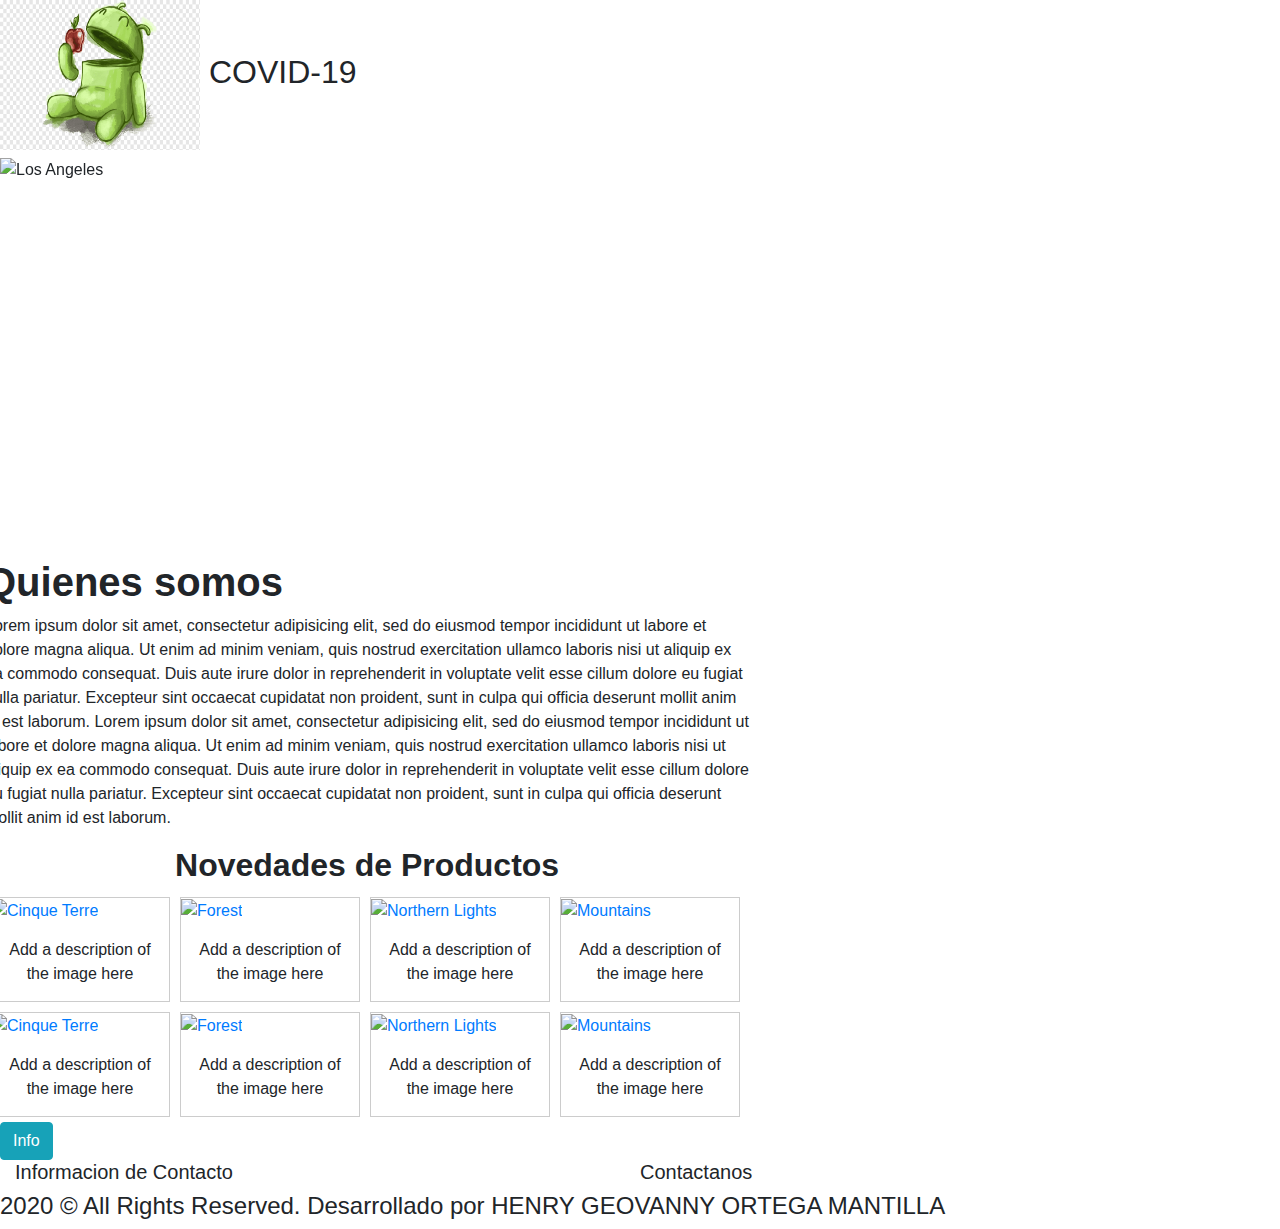
==== index.html @ 8caa4f82 "maquetacion" ====
<!DOCTYPE html>
<html>
<head>
	<title>Inicio</title>
	<meta charset="UTF-8">
	<meta name="viewport" content="width=device-width, initial-scale=1.0">
	<meta http-equiv="X-UA-Compatible" content="ie=edge">
	<link rel="stylesheet" href="./css/style.css">
	<link rel="stylesheet" href="https://maxcdn.bootstrapcdn.com/bootstrap/4.5.2/css/bootstrap.min.css">

</head>
<body>
	<nav class="" id="nav">
		<h2> <img  id="logo" src="./imagen/img2.png" width="200px" height="150px" alt="logo"> COVID-19 
		</h2>
	</nav>

	<div id="menu">
		<div id="myCarousel" class="carousel slide" data-ride="carousel">

			<!-- Indicators -->
			<ul class="carousel-indicators">
				<li data-target="#myCarousel" data-slide-to="0" class="active"></li>
				<li data-target="#myCarousel" data-slide-to="1"></li>
				<li data-target="#myCarousel" data-slide-to="2"></li>
			</ul>

			<!-- The slideshow -->
			<div class="carousel-inner">
				<div class="carousel-item active">
					<img class="img-fluid" src="https://sites.google.com/site/androidalvarezpiantojasmink/_/rsrc/1470267936556/home/Bienvenidos--edrp96-1.png" alt="Los Angeles" width="1100" height="500">
				</div>
				<div class="carousel-item">
					<img class="img-fluid" src="https://lh3.googleusercontent.com/proxy/nJokDdbPPVlm1run5VLZOQwuaognmMGOImnmud2h0ayQOl7UsqYQQugaOlwTD6fvSjEfrIFRZdVMmyoGBsjDBdB2BzTxo9CwTbw_zKzzZ8Jr7bAZ" alt="Chicago" width="1100" height="500">
				</div>
				<div class="carousel-item">
					<img class="img-fluid" src="https://vertoanalytics.com/wp-content/uploads/2015/03/verto-analytics-learning-loyalty-apple-vs-android.jpg" alt="New York" width="1100" height="500">
				</div>
			</div>

			<!-- Left and right controls -->
			<a class="carousel-control-prev" href="#myCarousel" data-slide="prev">
				<span class="carousel-control-prev-icon"></span>
			</a>
			<a class="carousel-control-next" href="#myCarousel" data-slide="next">
				<span class="carousel-control-next-icon"></span>
			</a>
		</div>

	</div>
	<div class="row">
		<div class="col-sm-7">
			<div class="row ">
				<h1><b>Quienes somos</b></h1>
				<p>Lorem ipsum dolor sit amet, consectetur adipisicing elit, sed do eiusmod
					tempor incididunt ut labore et dolore magna aliqua. Ut enim ad minim veniam,
					quis nostrud exercitation ullamco laboris nisi ut aliquip ex ea commodo
					consequat. Duis aute irure dolor in reprehenderit in voluptate velit esse
					cillum dolore eu fugiat nulla pariatur. Excepteur sint occaecat cupidatat non
					proident, sunt in culpa qui officia deserunt mollit anim id est laborum.
					Lorem ipsum dolor sit amet, consectetur adipisicing elit, sed do eiusmod
					tempor incididunt ut labore et dolore magna aliqua. Ut enim ad minim veniam,
					quis nostrud exercitation ullamco laboris nisi ut aliquip ex ea commodo
					consequat. Duis aute irure dolor in reprehenderit in voluptate velit esse
					cillum dolore eu fugiat nulla pariatur. Excepteur sint occaecat cupidatat non
				proident, sunt in culpa qui officia deserunt mollit anim id est laborum.</p>
			</div>
			<div class="row">
				<div class="col-sm-12" style="text-align: center;"><h2><b>Novedades de Productos</b></h2> </div>
				<div class="gallery">
					<a target="_blank" href="img_5terre.jpg">
						<img src="https://s3.amazonaws.com/mercado-ideas/wp-content/uploads/sites/2/2019/06/04175926/huawei-mate-20-lite-64gb-dual-sim-black.jpg" alt="Cinque Terre" width="600" height="400">
					</a>
					<div class="desc">Add a description of the image here</div>
				</div>

				<div class="gallery">
					<a target="_blank" href="img_forest.jpg">
						<img src="https://www.profesionalreview.com/wp-content/uploads/2020/01/Honor-View-20.jpg" alt="Forest" width="600" height="400">
					</a>
					<div class="desc">Add a description of the image here</div>
				</div>

				<div class="gallery">
					<a target="_blank" href="img_lights.jpg">
						<img src="https://encrypted-tbn0.gstatic.com/images?q=tbn%3AANd9GcQshWs95uaj6B6ZEE6iGJA55kJaZIWgyz0eNQ&usqp=CAU" alt="Northern Lights" width="600" height="400">
					</a>
					<div class="desc">Add a description of the image here</div>
				</div>

				<div class="gallery">
					<a target="_blank" href="img_mountains.jpg">
						<img src="https://www.infotechnology.com/export/sites/revistait/img/2019/07/17/17_07_19_xiaomi_mi_9.jpg_250762186.jpg" alt="Mountains" width="600" height="400">
					</a>
					<div class="desc">Add a description of the image here</div>
				</div>
				<div class="gallery">
					<a target="_blank" href="img_5terre.jpg">
						<img src="https://s3.amazonaws.com/mercado-ideas/wp-content/uploads/sites/2/2019/06/04175926/huawei-mate-20-lite-64gb-dual-sim-black.jpg" alt="Cinque Terre" width="600" height="400">
					</a>
					<div class="desc">Add a description of the image here</div>
				</div>

				<div class="gallery">
					<a target="_blank" href="img_forest.jpg">
						<img src="https://www.profesionalreview.com/wp-content/uploads/2020/01/Honor-View-20.jpg" alt="Forest" width="600" height="400">
					</a>
					<div class="desc">Add a description of the image here</div>
				</div>

				<div class="gallery">
					<a target="_blank" href="img_lights.jpg">
						<img src="https://encrypted-tbn0.gstatic.com/images?q=tbn%3AANd9GcQshWs95uaj6B6ZEE6iGJA55kJaZIWgyz0eNQ&usqp=CAU" alt="Northern Lights" width="600" height="400">
					</a>
					<div class="desc">Add a description of the image here</div>
				</div>

				<div class="gallery">
					<a target="_blank" href="img_mountains.jpg">
						<img src="https://www.infotechnology.com/export/sites/revistait/img/2019/07/17/17_07_19_xiaomi_mi_9.jpg_250762186.jpg" alt="Mountains" width="600" height="400">
					</a>
					<div class="desc">Add a description of the image here</div>
				</div>
				<div class="col-sm-12" style="align-items: center;">
					<button type="button"  class="btn btn-info">Info</button>
				</div>

				
			</div>

		</div>
		<div class="col-sm-5">


		</div>
	</div>
	<div class="row col-sm-12">
		<div class="col-sm-6">
			<h5>Informacion de Contacto</h5>
			
		</div>
		<div class="col-sm-6">
			<h5>Contactanos</h5>
		</div>
		<div>
			<h4 style="text-align: center;">2020 © All Rights Reserved. Desarrollado por HENRY GEOVANNY ORTEGA MANTILLA</h4>
		</div>
		
	</div>
	<script src="https://ajax.googleapis.com/ajax/libs/jquery/3.5.1/jquery.min.js"></script>
	<script src="https://cdnjs.cloudflare.com/ajax/libs/popper.js/1.16.0/umd/popper.min.js"></script>
	<script src="https://maxcdn.bootstrapcdn.com/bootstrap/4.5.2/js/bootstrap.min.js"></script>

	<script type="text/javascript" src="./js/script.js"></script>
</body>
</html>
---- css/style.css ----
body{
	overflow-x: hidden;
}
#nav{
	background-color: white;
}
.carousel-inner{
	height: 400px;

}
.carousel-inner img {
    width: 100%;
    height: 400px;
    min-height: 350px;

  }

div.gallery {
  margin: 5px;
  border: 1px solid #ccc;
  float: left;
  width: 180px;
}
div.gallery:hover {
  border: 1px solid #777;
}

div.gallery img {
  width: 100%;
  height: auto;
}

div.desc {
  padding: 15px;
  text-align: center;
}
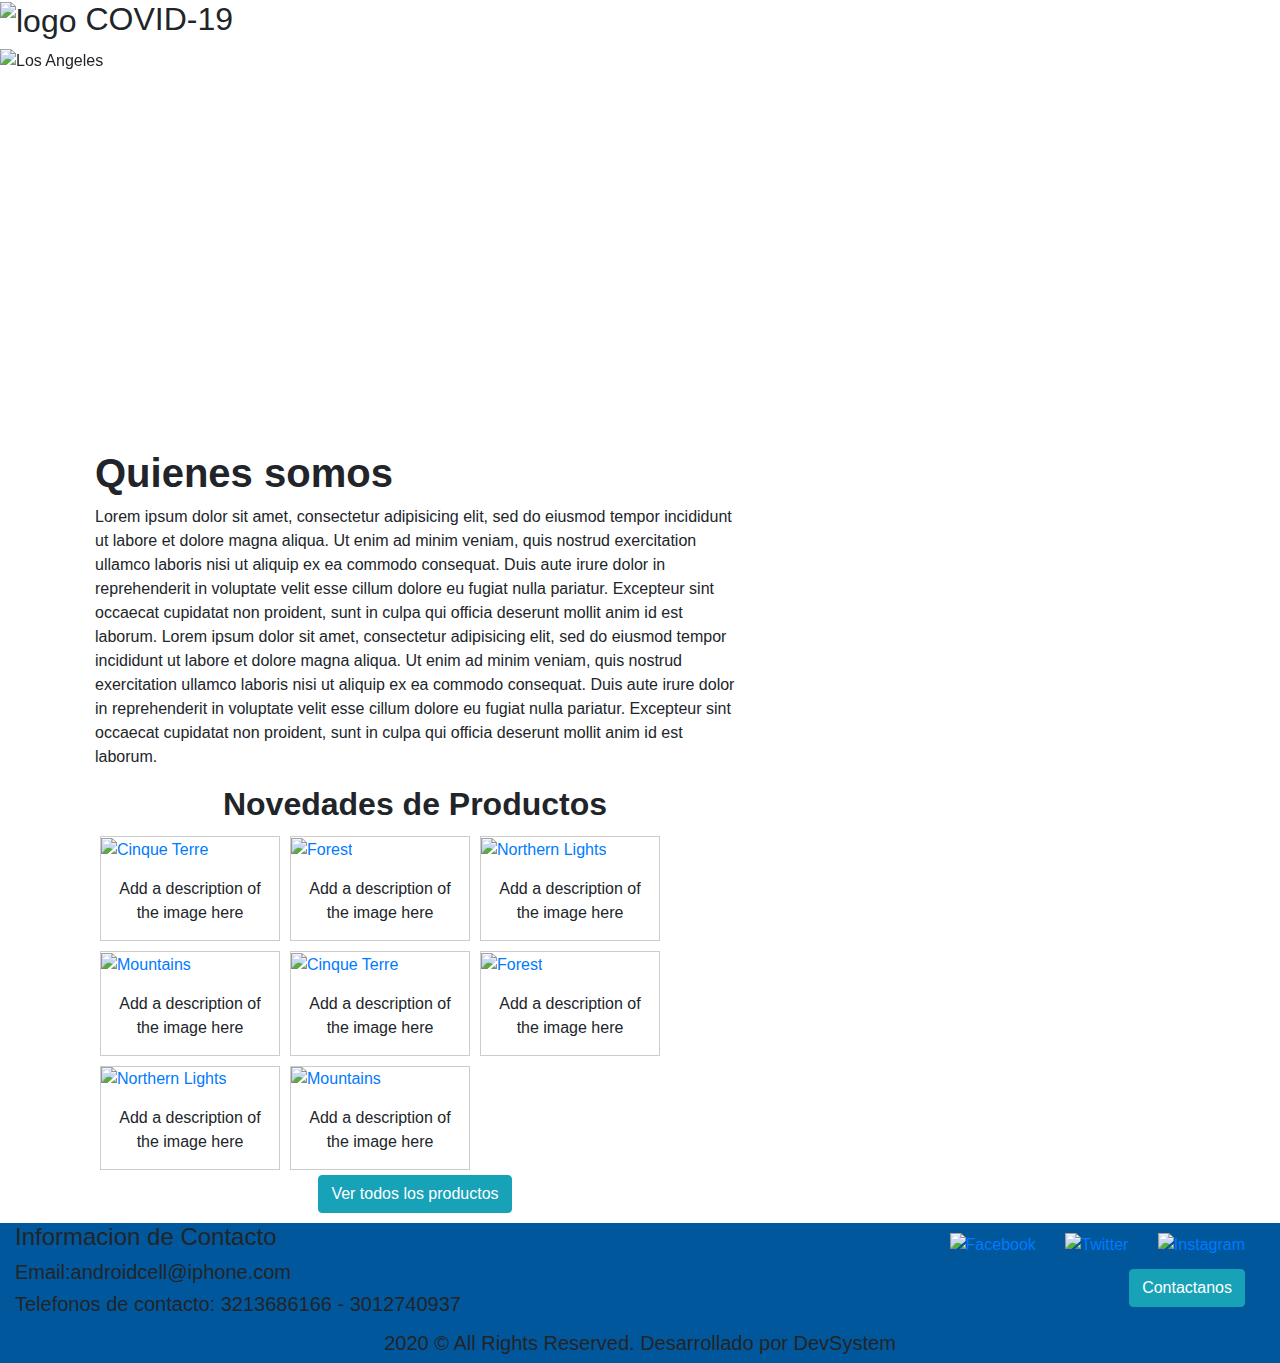
==== commit 5e811143: "front" ====
--- a/index.html
+++ b/index.html
@@ -11,34 +11,34 @@
 </head>
 <body>
 	<nav class="" id="nav">
-		<h2> <img  id="logo" src="./imagen/img2.png" width="200px" height="150px" alt="logo"> COVID-19 
+		<h2> <img  id="logo" src="https://eos-gnss.com/wp-content/uploads/2018/04/iOS.png" width="200px" height="150px" alt="logo"> COVID-19 
 		</h2>
 	</nav>
 
 	<div id="menu">
 		<div id="myCarousel" class="carousel slide" data-ride="carousel">
 
-			<!-- Indicators -->
+			
 			<ul class="carousel-indicators">
 				<li data-target="#myCarousel" data-slide-to="0" class="active"></li>
 				<li data-target="#myCarousel" data-slide-to="1"></li>
 				<li data-target="#myCarousel" data-slide-to="2"></li>
 			</ul>
 
-			<!-- The slideshow -->
+			
 			<div class="carousel-inner">
 				<div class="carousel-item active">
 					<img class="img-fluid" src="https://sites.google.com/site/androidalvarezpiantojasmink/_/rsrc/1470267936556/home/Bienvenidos--edrp96-1.png" alt="Los Angeles" width="1100" height="500">
 				</div>
 				<div class="carousel-item">
-					<img class="img-fluid" src="https://lh3.googleusercontent.com/proxy/nJokDdbPPVlm1run5VLZOQwuaognmMGOImnmud2h0ayQOl7UsqYQQugaOlwTD6fvSjEfrIFRZdVMmyoGBsjDBdB2BzTxo9CwTbw_zKzzZ8Jr7bAZ" alt="Chicago" width="1100" height="500">
+					<img class="img-fluid" src="https://i0.wp.com/unaaldia.hispasec.com/wp-content/uploads/2020/03/apple_ios-1.jpg?fit=697%2C365&ssl=1&w=640" alt="Chicago" width="1100" height="500">
 				</div>
 				<div class="carousel-item">
 					<img class="img-fluid" src="https://vertoanalytics.com/wp-content/uploads/2015/03/verto-analytics-learning-loyalty-apple-vs-android.jpg" alt="New York" width="1100" height="500">
 				</div>
 			</div>
 
-			<!-- Left and right controls -->
+			
 			<a class="carousel-control-prev" href="#myCarousel" data-slide="prev">
 				<span class="carousel-control-prev-icon"></span>
 			</a>
@@ -48,9 +48,10 @@
 		</div>
 
 	</div>
+	<div class="container">
 	<div class="row">
-		<div class="col-sm-7">
-			<div class="row ">
+		<div class="col-sm-7" id="info">
+			<div class="row " id="parrafo">
 				<h1><b>Quienes somos</b></h1>
 				<p>Lorem ipsum dolor sit amet, consectetur adipisicing elit, sed do eiusmod
 					tempor incididunt ut labore et dolore magna aliqua. Ut enim ad minim veniam,
@@ -65,88 +66,179 @@
 					cillum dolore eu fugiat nulla pariatur. Excepteur sint occaecat cupidatat non
 				proident, sunt in culpa qui officia deserunt mollit anim id est laborum.</p>
 			</div>
-			<div class="row">
+			<div class="row" id="galeria">
 				<div class="col-sm-12" style="text-align: center;"><h2><b>Novedades de Productos</b></h2> </div>
 				<div class="gallery">
-					<a target="_blank" href="img_5terre.jpg">
+					<a target="_blank" href="img_5terre.jpg" data-toggle="modal" data-target="#myModal">
 						<img src="https://s3.amazonaws.com/mercado-ideas/wp-content/uploads/sites/2/2019/06/04175926/huawei-mate-20-lite-64gb-dual-sim-black.jpg" alt="Cinque Terre" width="600" height="400">
 					</a>
 					<div class="desc">Add a description of the image here</div>
 				</div>
 
 				<div class="gallery">
-					<a target="_blank" href="img_forest.jpg">
+					<a target="_blank" href="img_forest.jpg" data-toggle="modal" data-target="#myModal">
 						<img src="https://www.profesionalreview.com/wp-content/uploads/2020/01/Honor-View-20.jpg" alt="Forest" width="600" height="400">
 					</a>
 					<div class="desc">Add a description of the image here</div>
 				</div>
 
 				<div class="gallery">
-					<a target="_blank" href="img_lights.jpg">
+					<a target="_blank" href="img_lights.jpg" data-toggle="modal" data-target="#myModal">
 						<img src="https://encrypted-tbn0.gstatic.com/images?q=tbn%3AANd9GcQshWs95uaj6B6ZEE6iGJA55kJaZIWgyz0eNQ&usqp=CAU" alt="Northern Lights" width="600" height="400">
 					</a>
 					<div class="desc">Add a description of the image here</div>
 				</div>
 
 				<div class="gallery">
-					<a target="_blank" href="img_mountains.jpg">
+					<a target="_blank" href="img_mountains.jpg" data-toggle="modal" data-target="#myModal">
 						<img src="https://www.infotechnology.com/export/sites/revistait/img/2019/07/17/17_07_19_xiaomi_mi_9.jpg_250762186.jpg" alt="Mountains" width="600" height="400">
 					</a>
 					<div class="desc">Add a description of the image here</div>
 				</div>
 				<div class="gallery">
-					<a target="_blank" href="img_5terre.jpg">
+					<a target="_blank" href="img_5terre.jpg" data-toggle="modal" data-target="#myModal">
 						<img src="https://s3.amazonaws.com/mercado-ideas/wp-content/uploads/sites/2/2019/06/04175926/huawei-mate-20-lite-64gb-dual-sim-black.jpg" alt="Cinque Terre" width="600" height="400">
 					</a>
 					<div class="desc">Add a description of the image here</div>
 				</div>
 
 				<div class="gallery">
-					<a target="_blank" href="img_forest.jpg">
+					<a target="_blank" href="img_forest.jpg" data-toggle="modal" data-target="#myModal">
 						<img src="https://www.profesionalreview.com/wp-content/uploads/2020/01/Honor-View-20.jpg" alt="Forest" width="600" height="400">
 					</a>
 					<div class="desc">Add a description of the image here</div>
 				</div>
 
 				<div class="gallery">
-					<a target="_blank" href="img_lights.jpg">
+					<a target="_blank" href="img_lights.jpg" data-toggle="modal" data-target="#myModal">
 						<img src="https://encrypted-tbn0.gstatic.com/images?q=tbn%3AANd9GcQshWs95uaj6B6ZEE6iGJA55kJaZIWgyz0eNQ&usqp=CAU" alt="Northern Lights" width="600" height="400">
 					</a>
 					<div class="desc">Add a description of the image here</div>
 				</div>
 
 				<div class="gallery">
-					<a target="_blank" href="img_mountains.jpg">
+					<a target="_blank" href="img_mountains.jpg" data-toggle="modal" data-target="#myModal">
 						<img src="https://www.infotechnology.com/export/sites/revistait/img/2019/07/17/17_07_19_xiaomi_mi_9.jpg_250762186.jpg" alt="Mountains" width="600" height="400">
 					</a>
 					<div class="desc">Add a description of the image here</div>
 				</div>
-				<div class="col-sm-12" style="align-items: center;">
-					<button type="button"  class="btn btn-info">Info</button>
-				</div>
-
-				
+				<br>
+				<br>
+				<div class="col-sm-12 text-center">
+					
+					<a class="btn btn-info center-block" href="./html/productos.html" role="button">Ver todos los productos</a> 
+					
+				</div>
+
+				<br><br>
 			</div>
 
 		</div>
 		<div class="col-sm-5">
-
-
+			<br>
+			<div id="insta">
+				<script  src="https://apps.elfsight.com/p/platform.js" defer></script>
+			<div class="elfsight-app-b93e63d9-933f-4927-bbfe-629001eedc9e"></div>
+			</div>
+			
+			
+
+			
 		</div>
 	</div>
-	<div class="row col-sm-12">
+	</div>
+	<div class="row" id="footer" >
 		<div class="col-sm-6">
-			<h5>Informacion de Contacto</h5>
-			
-		</div>
-		<div class="col-sm-6">
-			<h5>Contactanos</h5>
-		</div>
-		<div>
-			<h4 style="text-align: center;">2020 © All Rights Reserved. Desarrollado por HENRY GEOVANNY ORTEGA MANTILLA</h4>
-		</div>
+			<h4>Informacion de Contacto</h4>
+			<h5>Email:androidcell@iphone.com</h5>			
+			<h5>Telefonos de contacto: 3213686166 - 3012740937</h5>
+			
+		</div>
+		<div class="col-sm-6 " style="text-align: right;">
+			<a target="_blank" title="facebook" href="https://www.facebook.com/"><img src="https://cdn.icon-icons.com/icons2/1826/PNG/512/4202110facebooklogosocialsocialmedia-115707_115594.png" alt="Facebook" /></a>
+			<a target="_blank" title="twitter" href="https://twitter.com/?lang=es"><img src="https://images.vexels.com/media/users/3/137419/isolated/preview/b1a3fab214230557053ed1c4bf17b46c-icono-de-twitter-logo-by-vexels.png" alt="Twitter"  /> </a>
+			<a  target="_blank"title="Instagram" href="https://www.instagram.com/?hl=es-la"><img src="https://upload.wikimedia.org/wikipedia/commons/thumb/5/58/Instagram-Icon.png/1200px-Instagram-Icon.png" alt="Instagram" /></a>
+			<br>
+
+			<!-- <button type="button" class="btn btn-info">Contactanos</button> -->
+			<a href="" class="btn btn-info btn-rounded mb-4" data-toggle="modal" data-target="#modalContactForm">Contactanos</a>
+		</div>
+		<div class="col  text-center" style="margin-bottom:0" id="derechos">
+			<h5>2020 © All Rights Reserved. Desarrollado por DevSystem</h5> 
+		</div>
+		</div>
+		<div class="modal" id="myModal">
+			<div class="modal-dialog">
+				<div class="modal-content">
+
+					<!-- Modal Header -->
+					<!-- <div class="modal-header">
+						<h4 class="modal-title">Modal Heading</h4>
+						<button type="button" class="close" data-dismiss="modal">&times;</button>
+					</div> -->
+
+					<!-- Modal body -->
+					<div class="modal-body">
+						<div class="col-sm-6" style="float: left;">
+							<img src="https://s3.amazonaws.com/mercado-ideas/wp-content/uploads/sites/2/2019/06/04175926/huawei-mate-20-lite-64gb-dual-sim-black.jpg" alt="Cinque Terre" width="200" height="200">
+						</div>
+						<div class="col-sm-6" style="float: left;">
+							<h5>Categoria</h5>
+							<h3>Producto 1</h3>
+							<h4>$ 10.000</h4>
+							<p>Lorem ipsum dolor sit amet, consectetur adipisicing elit, sed do eiusmod
+							tempor incididunt ut labore.</p>
+						</div>
+					</div>
+
+					<!-- Modal footer -->
+					<div class="modal-footer">
+						<a href="./html/productos.html" type="button" class="btn btn-inf" > Mas ></a>
+						
+					</div>
+
+				</div>
+			</div>
+		</div>
+
+	<div class="modal fade" id="modalContactForm" tabindex="-1" role="dialog" aria-labelledby="myModalLabel"
+  aria-hidden="true">
+  <div class="modal-dialog" role="document">
+    <div class="modal-content">
+      <div class="modal-header text-center">
+        <h4 class="modal-title w-100 font-weight-bold">Formulario de Contacto</h4>
+        <button type="button" class="close" data-dismiss="modal" aria-label="Close">
+          <span aria-hidden="true">&times;</span>
+        </button>
+      </div>
+      <div class="modal-body mx-3">
+        <div class="md-form mb-3">
+          <i class="fas fa-user prefix grey-text"></i>
+          <input type="text" id="form34" class="form-control validate">
+          <label data-error="wrong" data-success="right" for="form34">Nombre</label>
+        </div>
+
+        <div class="md-form mb-3">
+          <i class="fas fa-envelope prefix grey-text"></i>
+          <input type="email" id="form29" class="form-control validate">
+          <label data-error="wrong" data-success="right" for="form29">email</label>
+        </div>        
+
+        <div class="md-form">
+          <i class="fas fa-pencil prefix grey-text"></i>
+          <textarea type="text" id="form8" class="md-textarea form-control" rows="4"></textarea>
+          <label data-error="wrong" data-success="right" for="form8">Your message</label>
+        </div>
+
+      </div>
+      <div class="modal-footer d-flex justify-content-center">
+        <button class="btn btn-inf">Enviar<i class="fas fa-paper-plane-o ml-1"></i></button>
+      </div>
+    </div>
+  </div>
+</div>	
 		
-	</div>
+	
 	<script src="https://ajax.googleapis.com/ajax/libs/jquery/3.5.1/jquery.min.js"></script>
 	<script src="https://cdnjs.cloudflare.com/ajax/libs/popper.js/1.16.0/umd/popper.min.js"></script>
 	<script src="https://maxcdn.bootstrapcdn.com/bootstrap/4.5.2/js/bootstrap.min.js"></script>
--- a/css/style.css
+++ b/css/style.css
@@ -1,4 +1,5 @@
 body{
+	
 	overflow-x: hidden;
 }
 #nav{
@@ -6,6 +7,7 @@
 }
 .carousel-inner{
 	height: 400px;
+	width: 100%;
 
 }
 .carousel-inner img {
@@ -34,4 +36,68 @@
   padding: 15px;
   text-align: center;
 }
-  +  
+
+#footer{
+	background-color:#01579b;
+	width: 100%;
+	margin-left: 0px;
+}
+#footer img{
+	height: 50px;
+	width: 50px;
+	margin-top: 10px;
+	margin-left: 5px;
+}
+#footer a{	
+	margin-top: 12px;
+	margin-right: 20px;
+}
+
+#parrafo{
+	margin-left: 10px;
+}
+#galeria{
+	margin-left: 10px;
+}
+/*#derechos{
+	align-items: center;
+}*/
+/*#derechos h4{
+	padding-left: 350px;
+}*/
+.modal-body{
+	display:block;
+	margin:auto;
+}
+#parrafo ul{
+	border-style: solid;
+	padding-right: 50px;
+	padding-bottom: 50px;
+	list-style: none;
+}
+.gallery{
+
+	margin-left: auto;
+	margin-right: auto;
+}
+.searchbar{
+	margin-left: auto;
+	margin-right: auto;
+}
+#category {
+	margin-left: 10px;
+}
+#category ul{
+	margin-left: 10px;
+	border: 2px solid black;
+	padding-right: 20px;
+	padding-bottom: 20px;
+	list-style: none;
+}
+/*#info{
+	padding-left: 20px;
+}*/
+#insta{
+	padding-left: 10px;
+}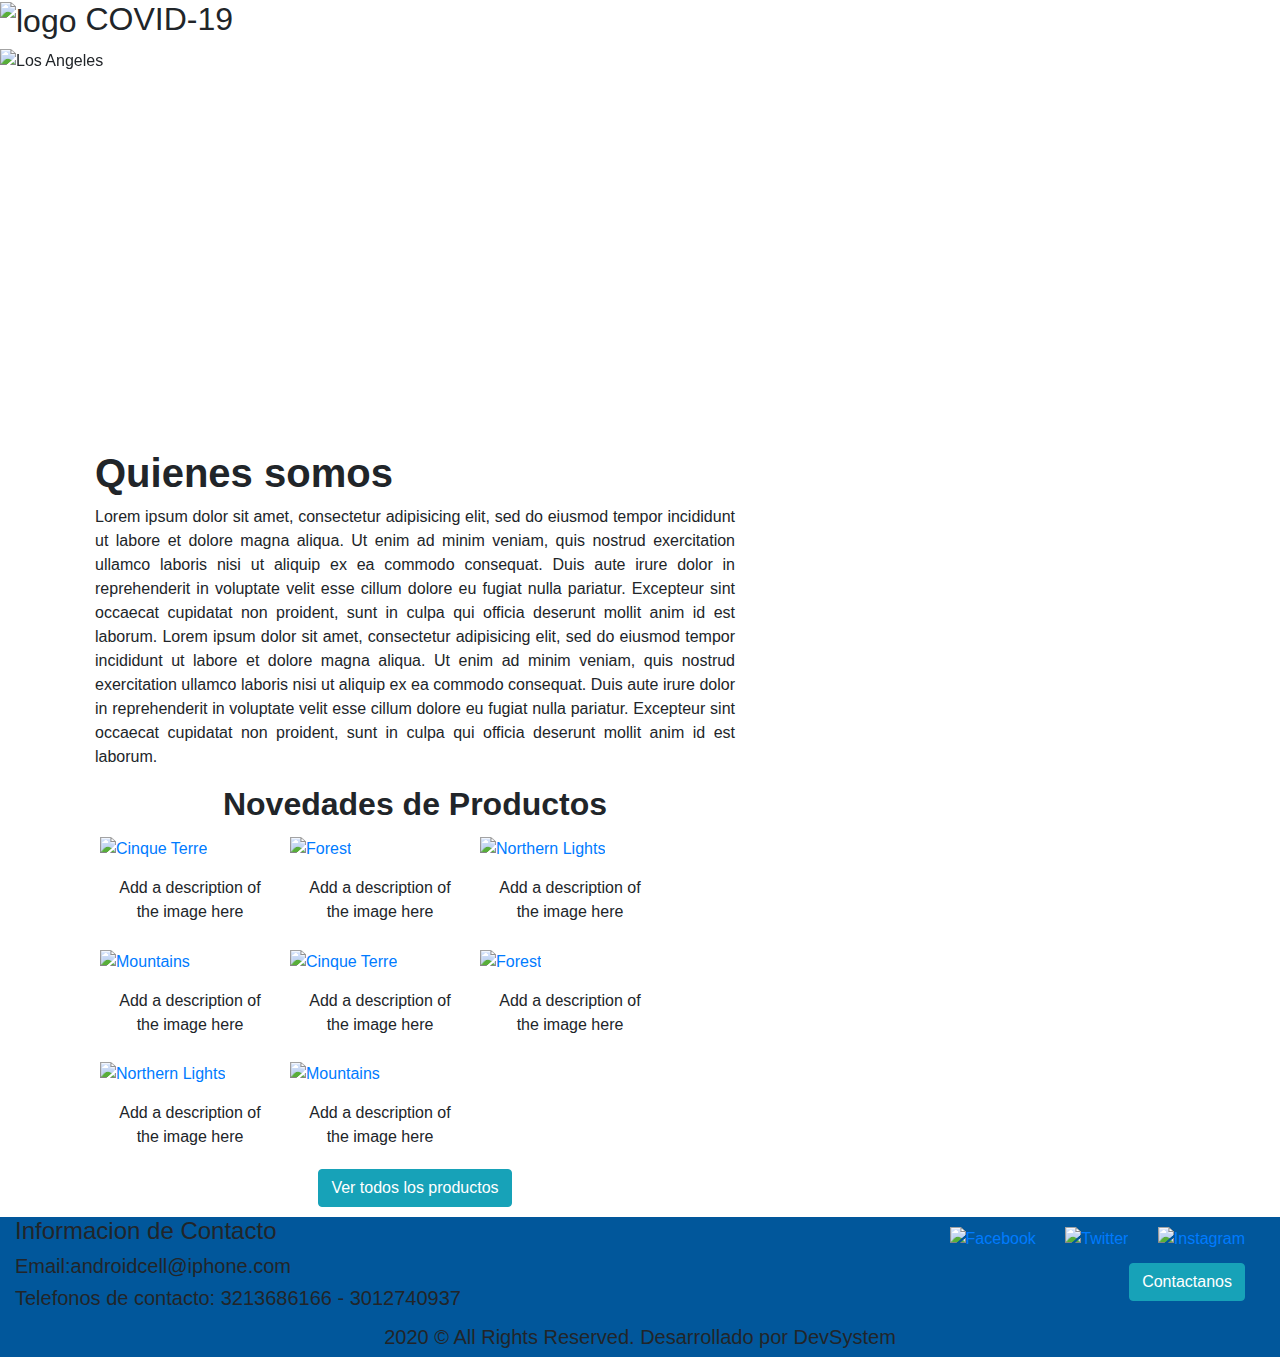
==== commit cb1b3d8d: "actualizado" ====
--- a/index.html
+++ b/index.html
@@ -31,10 +31,10 @@
 					<img class="img-fluid" src="https://sites.google.com/site/androidalvarezpiantojasmink/_/rsrc/1470267936556/home/Bienvenidos--edrp96-1.png" alt="Los Angeles" width="1100" height="500">
 				</div>
 				<div class="carousel-item">
-					<img class="img-fluid" src="https://i0.wp.com/unaaldia.hispasec.com/wp-content/uploads/2020/03/apple_ios-1.jpg?fit=697%2C365&ssl=1&w=640" alt="Chicago" width="1100" height="500">
+					<img class="img-fluid" src="https://img.freepik.com/vector-gratis/banner-desarrollo-sitios-web_33099-1687.jpg?size=626&ext=jpg&ga=GA1.2.1819910848.1602374400" alt="Chicago" width="1100" height="500">
 				</div>
 				<div class="carousel-item">
-					<img class="img-fluid" src="https://vertoanalytics.com/wp-content/uploads/2015/03/verto-analytics-learning-loyalty-apple-vs-android.jpg" alt="New York" width="1100" height="500">
+					<img class="img-fluid" src="https://www.infinitiliveaboard.com/public/images/Banner-img-22.jpg" alt="New York" width="1100" height="500">
 				</div>
 			</div>
 
@@ -51,7 +51,7 @@
 	<div class="container">
 	<div class="row">
 		<div class="col-sm-7" id="info">
-			<div class="row " id="parrafo">
+			<div class="row text-justify" id="parrafo">
 				<h1><b>Quienes somos</b></h1>
 				<p>Lorem ipsum dolor sit amet, consectetur adipisicing elit, sed do eiusmod
 					tempor incididunt ut labore et dolore magna aliqua. Ut enim ad minim veniam,
--- a/css/style.css
+++ b/css/style.css
@@ -19,7 +19,7 @@
 
 div.gallery {
   margin: 5px;
-  border: 1px solid #ccc;
+ /* border: 1px solid #ccc;*/
   float: left;
   width: 180px;
 }
@@ -85,7 +85,7 @@
 	margin-left: auto;
 	margin-right: auto;
 }
-#category {
+/*#category {
 	margin-left: 10px;
 }
 #category ul{
@@ -94,7 +94,7 @@
 	padding-right: 20px;
 	padding-bottom: 20px;
 	list-style: none;
-}
+}*/
 /*#info{
 	padding-left: 20px;
 }*/
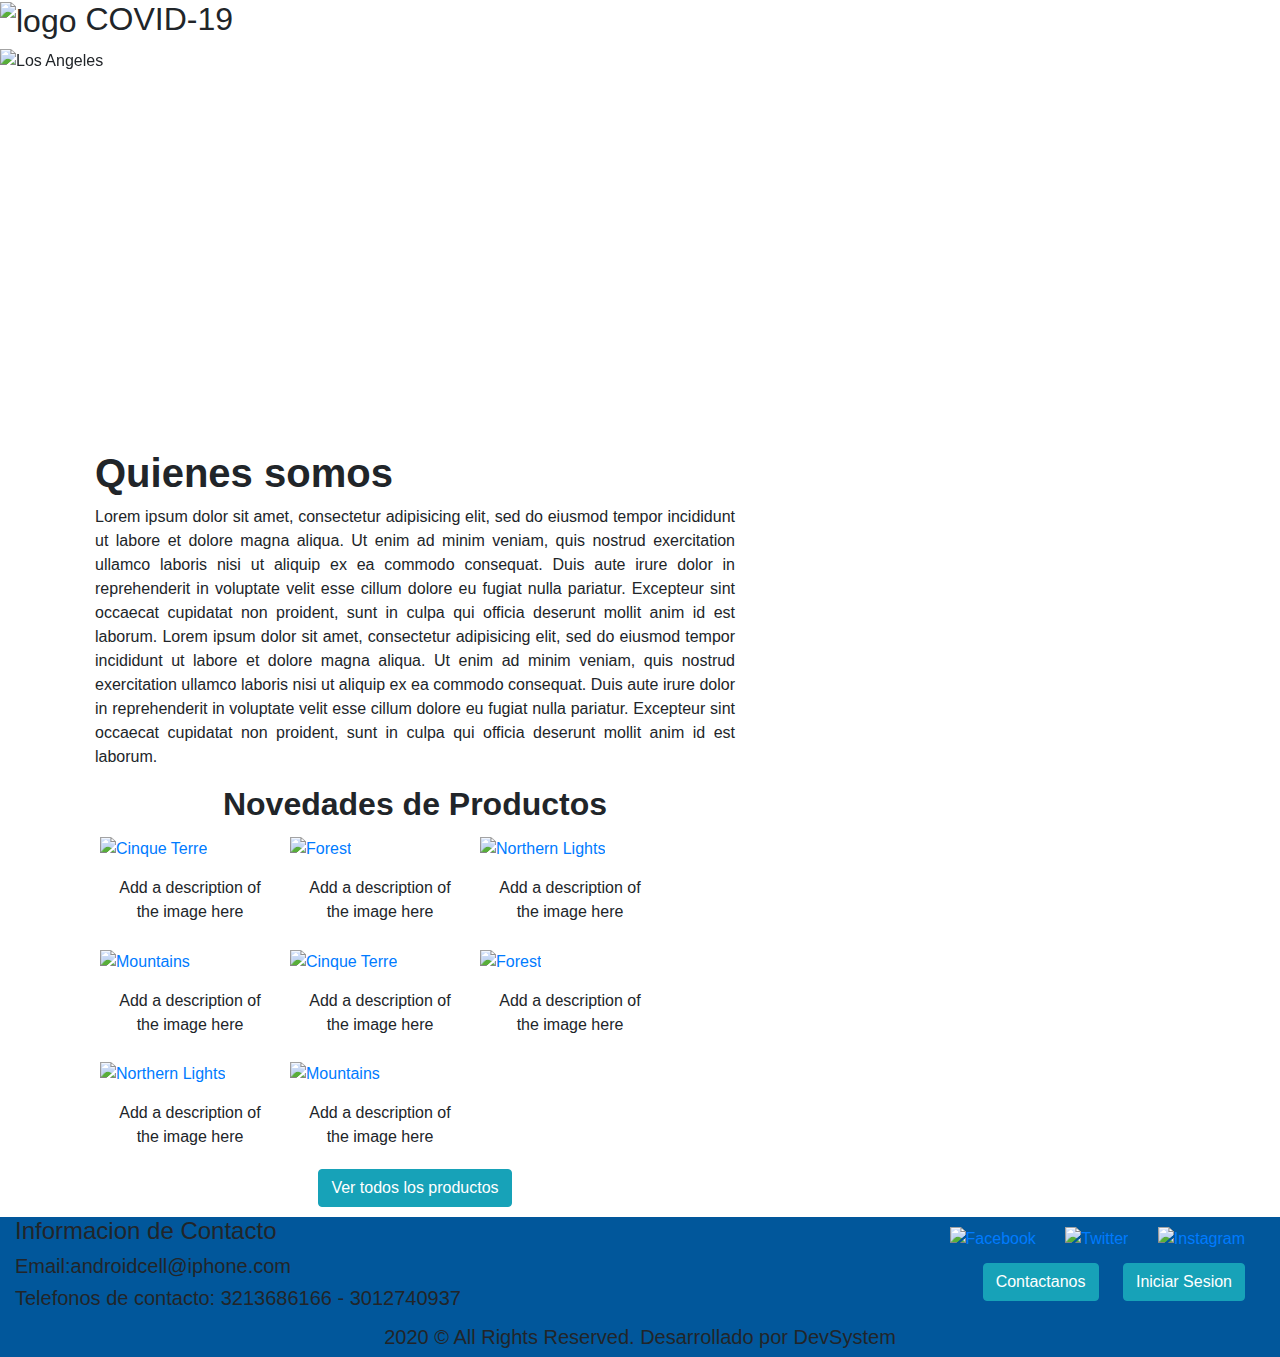
==== commit e92157d0: "administrador" ====
--- a/index.html
+++ b/index.html
@@ -11,8 +11,12 @@
 </head>
 <body>
 	<nav class="" id="nav">
-		<h2> <img  id="logo" src="https://eos-gnss.com/wp-content/uploads/2018/04/iOS.png" width="200px" height="150px" alt="logo"> COVID-19 
-		</h2>
+		<div class="row">
+			<div class="col-sm-8"><h2> <img  id="logo" src="https://eos-gnss.com/wp-content/uploads/2018/04/iOS.png" width="200px" height="150px" alt="logo"> COVID-19 </h2></div>
+			
+		
+		</div>
+		
 	</nav>
 
 	<div id="menu">
@@ -91,7 +95,7 @@
 
 				<div class="gallery">
 					<a target="_blank" href="img_mountains.jpg" data-toggle="modal" data-target="#myModal">
-						<img src="https://www.infotechnology.com/export/sites/revistait/img/2019/07/17/17_07_19_xiaomi_mi_9.jpg_250762186.jpg" alt="Mountains" width="600" height="400">
+						<img src="https://www.infotechnology.com/export/sites/revistait/img/2019/07/17/17_07_19_xiaomi_mi_9.jpg_250762186.jpg" alt="Mountains" >
 					</a>
 					<div class="desc">Add a description of the image here</div>
 				</div>
@@ -162,6 +166,7 @@
 
 			<!-- <button type="button" class="btn btn-info">Contactanos</button> -->
 			<a href="" class="btn btn-info btn-rounded mb-4" data-toggle="modal" data-target="#modalContactForm">Contactanos</a>
+			<a href="" class="btn btn-info btn-rounded mb-4" data-toggle="modal" data-target="#modalContactForm">Iniciar Sesion</a>
 		</div>
 		<div class="col  text-center" style="margin-bottom:0" id="derechos">
 			<h5>2020 © All Rights Reserved. Desarrollado por DevSystem</h5> 
@@ -220,7 +225,7 @@
 
         <div class="md-form mb-3">
           <i class="fas fa-envelope prefix grey-text"></i>
-          <input type="email" id="form29" class="form-control validate">
+          <input type="email" id="form29" class="form-control validate" required="Campo necesario">
           <label data-error="wrong" data-success="right" for="form29">email</label>
         </div>        
 
